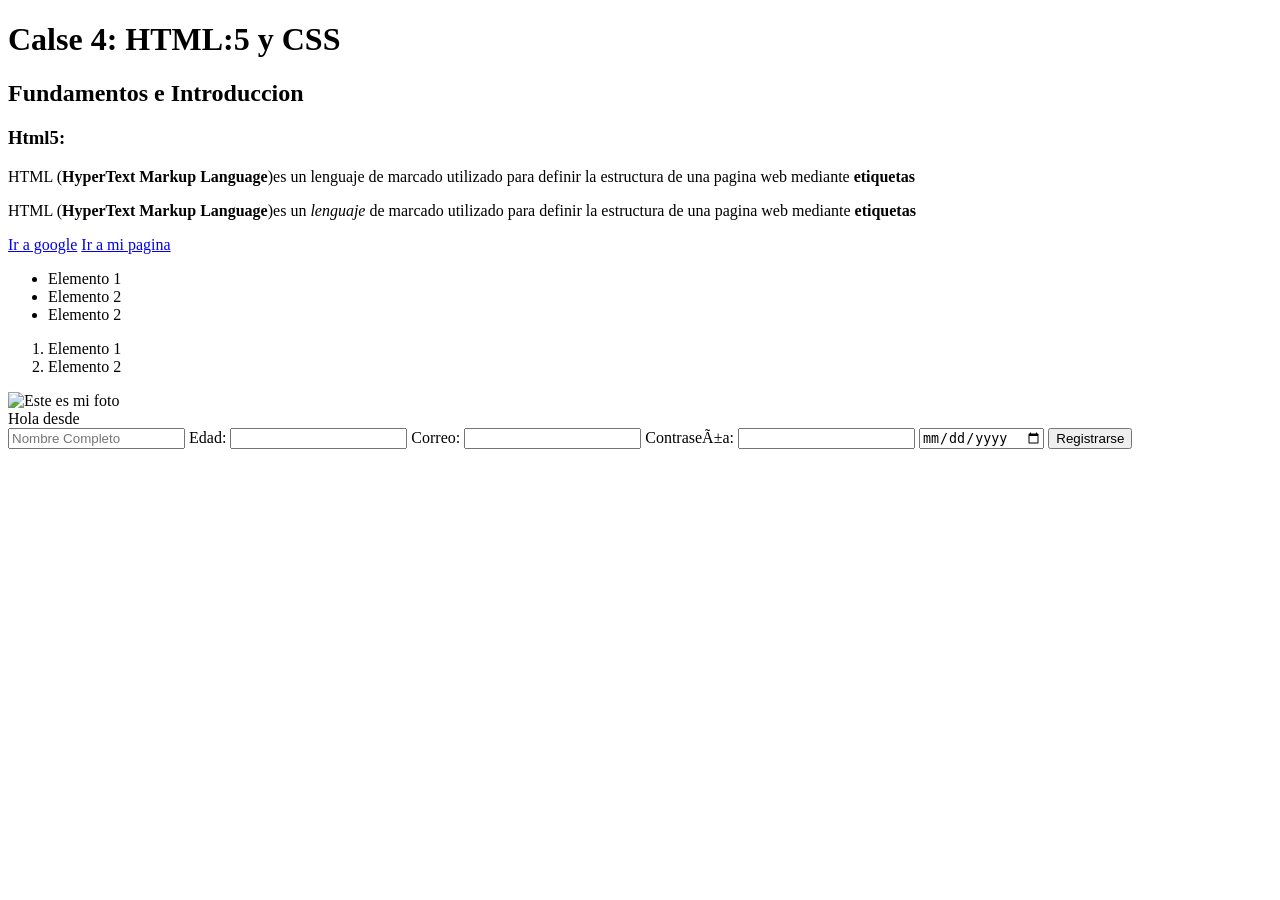
==== Modulo_1_Javascript_Testing/04_sesion/Index.html @ c3c7fbee "ferchaverol Fernando Chavero Lopez fchaverol@megacable.com.mx" ====
<!DOCTYPE html>        
<html lang="es">
    <head>
        <meta charset="UFT-8">
        <meta name="viewport" content="width=device-width, initial-scale=1.0">
        <title>Clase de Javascript</title>
    </head>
    <body>
        <h1>Calse 4: HTML:5 y CSS</HTML:5></h1>
        <h2>Fundamentos e Introduccion</h2>
        <h3>Html5:</h3>
        <!--h4>hola</h4>
        <h5>hola</h5>
        <h6>hola</h6> -->
        
        <!--Parrafos-->
        <p>HTML (<strong>HyperText Markup Language</strong>)es un lenguaje de marcado utilizado para definir la estructura de una pagina web mediante <strong>etiquetas</strong></p>
        <p>HTML (<strong>HyperText Markup Language</strong>)es un <i>lenguaje</i> de marcado utilizado para definir la estructura de una pagina web mediante <strong>etiquetas</strong></p>
        
        <!--Enlaces y listas-->
        <a href="https://www.google.com">Ir a google</a>
        <a href="bienbenidos.html">Ir a mi pagina</a>

        <ul>
            <li>Elemento 1</li>
            <li>Elemento 2</li>
            <li>Elemento 2</li>
        </ul>

        <ol>
            <li>Elemento 1</li>
            <li>Elemento 2</li>
        </ol>

        <img width="700" src="" alt="Este es mi foto">
        
        <div>
            Hola desde
        </div>

        <form action="">
            <!--label for="">Nombre Completo:</label>-->
            <input type="text" placeholder="Nombre Completo">

            <label for="">Edad:</label>
            <input type="number">
            
            <label for="">Correo:</label>
            <input type="email">
            
            <label for="">Contraseña:</label>
            <input type="password">
            <input type="date">
            <button type="submit">Registrarse</button>
        </form>

        <script src="./Clase3.js"></script>
    </body>
</html>
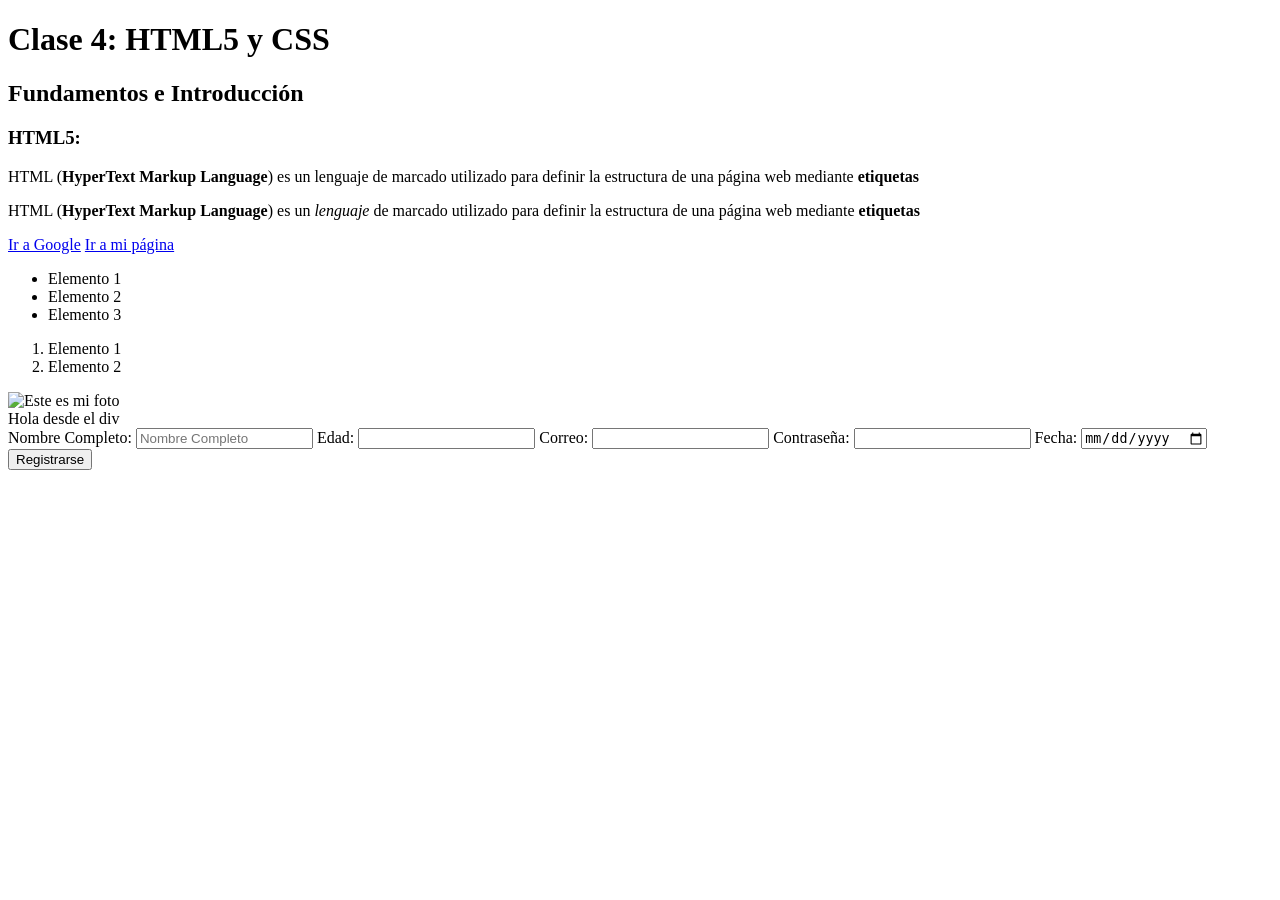
==== commit 22853f2d: "Fernando Chavero Clase de HTML + JS fchaverol@megacable.com.mx" ====
--- a/Modulo_1_Javascript_Testing/04_sesion/Index.html
+++ b/Modulo_1_Javascript_Testing/04_sesion/Index.html
@@ -1,30 +1,27 @@
 <!DOCTYPE html>        
 <html lang="es">
     <head>
-        <meta charset="UFT-8">
+        <meta charset="UTF-8"> <!-- Corrige el charset -->
         <meta name="viewport" content="width=device-width, initial-scale=1.0">
         <title>Clase de Javascript</title>
     </head>
     <body>
-        <h1>Calse 4: HTML:5 y CSS</HTML:5></h1>
-        <h2>Fundamentos e Introduccion</h2>
-        <h3>Html5:</h3>
-        <!--h4>hola</h4>
-        <h5>hola</h5>
-        <h6>hola</h6> -->
+        <h1>Clase 4: HTML5 y CSS</h1> <!-- Corrige el error en la etiqueta h1 -->
+        <h2>Fundamentos e Introducción</h2>
+        <h3>HTML5:</h3>
         
-        <!--Parrafos-->
-        <p>HTML (<strong>HyperText Markup Language</strong>)es un lenguaje de marcado utilizado para definir la estructura de una pagina web mediante <strong>etiquetas</strong></p>
-        <p>HTML (<strong>HyperText Markup Language</strong>)es un <i>lenguaje</i> de marcado utilizado para definir la estructura de una pagina web mediante <strong>etiquetas</strong></p>
+        <!-- Párrafos -->
+        <p>HTML (<strong>HyperText Markup Language</strong>) es un lenguaje de marcado utilizado para definir la estructura de una página web mediante <strong>etiquetas</strong></p>
+        <p>HTML (<strong>HyperText Markup Language</strong>) es un <i>lenguaje</i> de marcado utilizado para definir la estructura de una página web mediante <strong>etiquetas</strong></p>
         
-        <!--Enlaces y listas-->
-        <a href="https://www.google.com">Ir a google</a>
-        <a href="bienbenidos.html">Ir a mi pagina</a>
+        <!-- Enlaces y listas -->
+        <a href="https://www.google.com">Ir a Google</a>
+        <a href="bienvenidos.html">Ir a mi página</a>
 
         <ul>
             <li>Elemento 1</li>
             <li>Elemento 2</li>
-            <li>Elemento 2</li>
+            <li>Elemento 3</li> <!-- Cambié el segundo Elemento 2 por Elemento 3 -->
         </ul>
 
         <ol>
@@ -32,25 +29,28 @@
             <li>Elemento 2</li>
         </ol>
 
-        <img width="700" src="" alt="Este es mi foto">
-        
+        <img width="700" src="ruta/a/tu/imagen.jpg" alt="Este es mi foto"> <!-- Añadir ruta a la imagen -->
+
         <div>
-            Hola desde
+            Hola desde el div
         </div>
 
         <form action="">
-            <!--label for="">Nombre Completo:</label>-->
-            <input type="text" placeholder="Nombre Completo">
+            <label for="nombre">Nombre Completo:</label>
+            <input type="text" id="nombre" placeholder="Nombre Completo">
 
-            <label for="">Edad:</label>
-            <input type="number">
+            <label for="edad">Edad:</label>
+            <input type="number" id="edad">
             
-            <label for="">Correo:</label>
-            <input type="email">
+            <label for="correo">Correo:</label>
+            <input type="email" id="correo">
             
-            <label for="">Contraseña:</label>
-            <input type="password">
-            <input type="date">
+            <label for="contraseña">Contraseña:</label>
+            <input type="password" id="contraseña">
+            
+            <label for="fecha">Fecha:</label>
+            <input type="date" id="fecha">
+            
             <button type="submit">Registrarse</button>
         </form>
 
